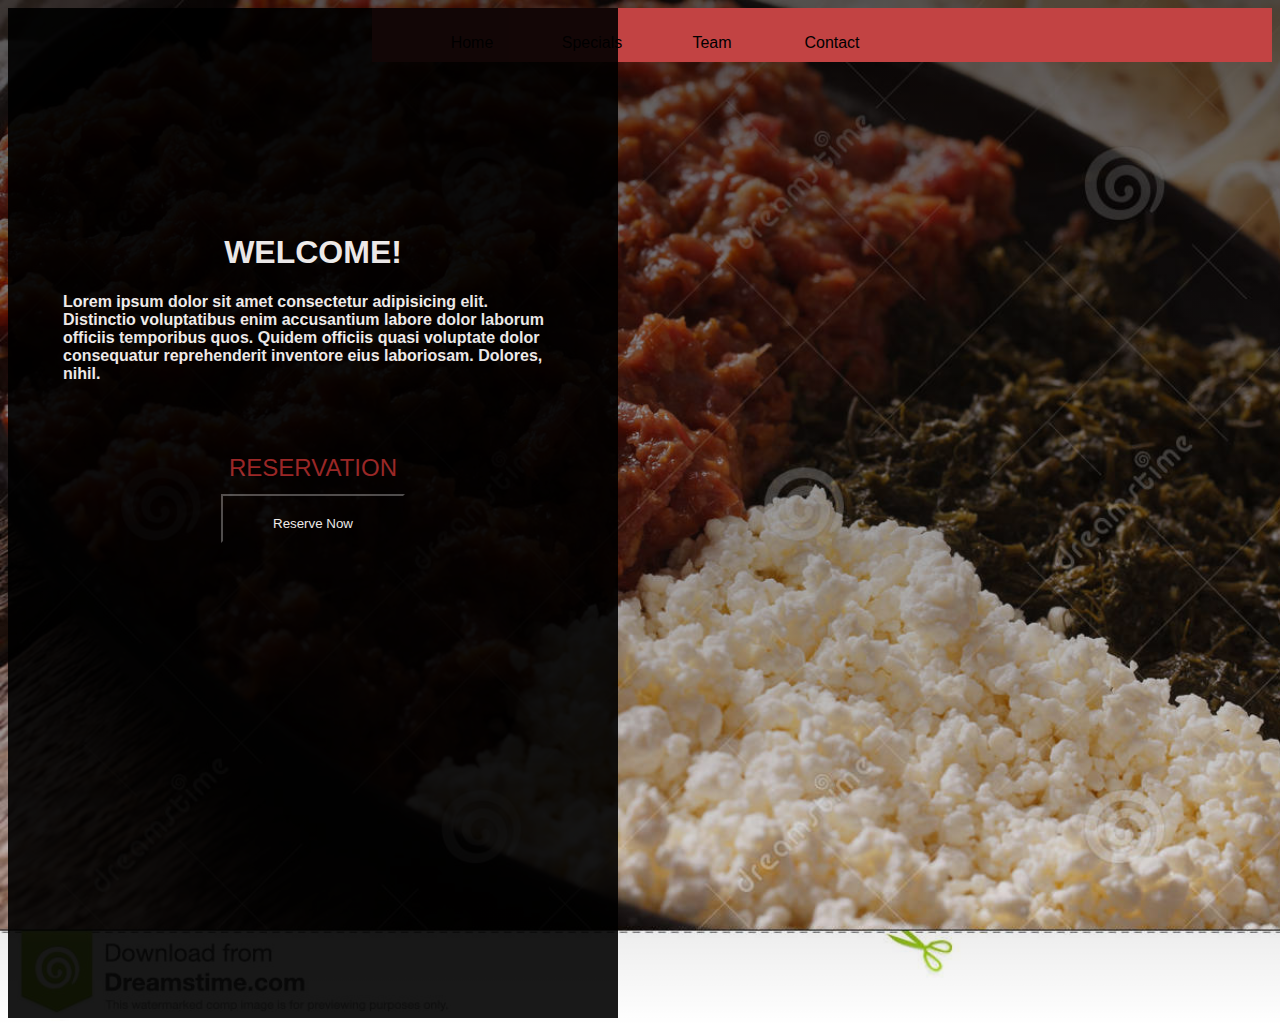
==== index.html @ cfab6712 "first commit" ====
<html>
    <head>
        <link rel="stylesheet" href="style.css">
        <link rel="stylesheet" href="Specials.html">
        <link rel="stylesheet" href="Team.html">
        <link rel="stylesheet" href="Contact.html">

        <body>
            <div class="landing">
                <ul type = "none">
                    <li><a href="">Home</a></li>
                    <li><a href="Specials.html">Specials</a></li>
                    <li><a href="Team.html">Team</a></li>
                    <li><a href="Contact.html">Contact</a></li>
                </ul>

            </div>
            <div class="welcome">
                <h1>welcome!</h1>
                <h4>Lorem ipsum dolor sit amet consectetur adipisicing elit. Distinctio voluptatibus enim accusantium labore dolor laborum officiis temporibus quos. Quidem officiis quasi voluptate dolor consequatur reprehenderit inventore eius laboriosam. Dolores, nihil.</h4>
                <h2>Reservation</h2>
                <div class="reserve">
                    <form action="" method="POST">
                        <input type="button" value="Reserve Now">
                    </form>
                </div>
            </div>
        </body>
    </head>
</html>
---- style.css ----
body{
    font-family:'Lucida Sans', 'Lucida Sans Regular', 'Lucida Grande', 'Lucida Sans Unicode', Geneva, Verdana, sans-serif;
    color:white;
    background:linear-gradient(rgba(0,0,0,0.65),rgba(0,0,0,0.38),rgba(0,0,0,0)) , url(kitfoo.jpg) no-repeat;
    background-size: cover;

}
.landing{width: 900px;
    float: right;
    
    background-color: rgb(194, 67, 67);

}
.landing ul li{
   width: 120px;
   float: left;
   margin: 10px auto;
   text-align: center;
}
.landing ul li a { text-decoration: none;
    color: black;
    font-family: 'Lucida Sans', 'Lucida Sans Regular', 'Lucida Grande', 'Lucida Sans Unicode', Geneva, Verdana, sans-serif;
}
.landing ul li :hover{
    background-color: red;
}
.landing ul li a :hover{
    color: green;
}
.welcome {
    width: 500;
    height: 900;
    background-color: black;
    opacity: 0.9;
    padding: 55px;
}
.welcome h1{
    text-align: center;
    text-transform: uppercase;
    font-weight: 100px;
    padding-top: 150px;

}
.welcome h2{
    text-align: center;
    text-transform: uppercase;
    font-weight: normal;
    margin: 40 px auto;
    padding-top: 50px;
    color: brown;
}
.reserve form,input[
    type="button"
]
{
    background-color: black;
    color: white;
    padding: 10px;
    margin: -14px auto;
    padding-left: 50px;
    padding-right: 50px;
    text-align: center;
    padding-top: 20px;
}
form, input[type="button"]:hover {
    background-color:brown;

}
.wrapper h1 {
    color: brown;
    background-color: rgb(179, 127, 127);
    text-align: center;

}
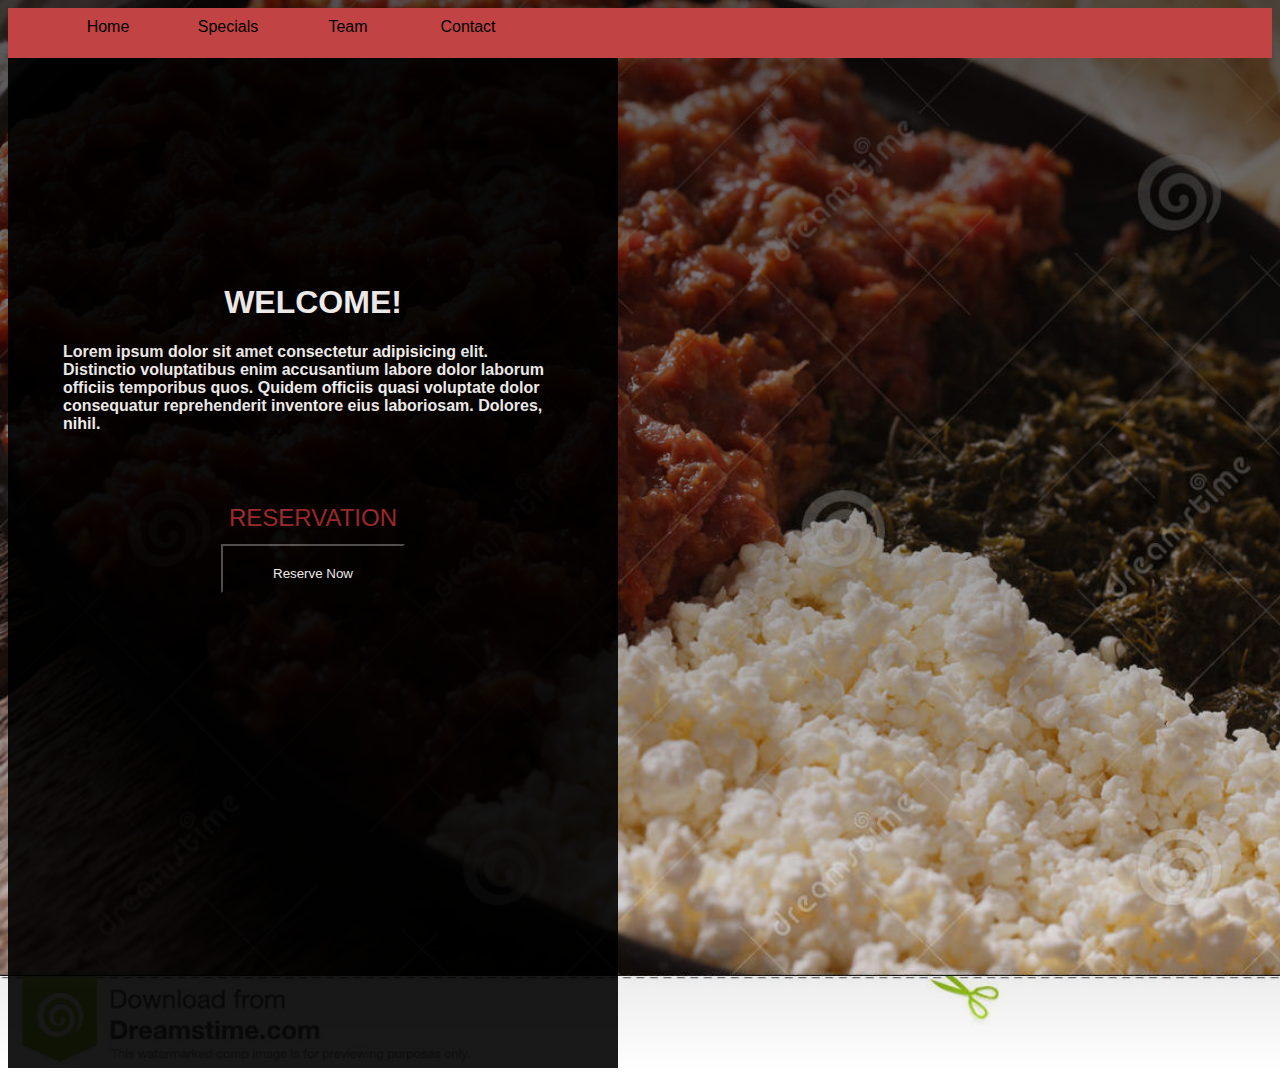
==== commit b792e027: "nav bar added" ====
--- a/index.html
+++ b/index.html
@@ -1,29 +1,28 @@
 <html>
     <head>
         <link rel="stylesheet" href="style.css">
-        <link rel="stylesheet" href="Specials.html">
-        <link rel="stylesheet" href="Team.html">
-        <link rel="stylesheet" href="Contact.html">
-
         <body>
-            <div class="landing">
-                <ul type = "none">
-                    <li><a href="">Home</a></li>
-                    <li><a href="Specials.html">Specials</a></li>
-                    <li><a href="Team.html">Team</a></li>
-                    <li><a href="Contact.html">Contact</a></li>
-                </ul>
-
+            <div>
+                <div class="landing">
+                    <ul type = "none">
+                        <li><a href="index.html">Home</a></li>
+                        <li><a href="Specials.html">Specials</a></li>
+                        <li><a href="Team.html">Team</a></li>
+                        <li><a href="Contact.html">Contact</a></li>
+                    </ul>
+                </div>
             </div>
-            <div class="welcome">
-                <h1>welcome!</h1>
-                <h4>Lorem ipsum dolor sit amet consectetur adipisicing elit. Distinctio voluptatibus enim accusantium labore dolor laborum officiis temporibus quos. Quidem officiis quasi voluptate dolor consequatur reprehenderit inventore eius laboriosam. Dolores, nihil.</h4>
-                <h2>Reservation</h2>
-                <div class="reserve">
-                    <form action="" method="POST">
-                        <input type="button" value="Reserve Now">
-                    </form>
-                </div>
+            <div class="mar">
+                <div class="welcome">
+                    <h1>welcome!</h1>
+                    <h4>Lorem ipsum dolor sit amet consectetur adipisicing elit. Distinctio voluptatibus enim accusantium labore dolor laborum officiis temporibus quos. Quidem officiis quasi voluptate dolor consequatur reprehenderit inventore eius laboriosam. Dolores, nihil.</h4>
+                    <h2>Reservation</h2>
+                    <div class="reserve">
+                        <form action="" method="POST">
+                            <input type="button" value="Reserve Now">
+                        </form>
+                    </div>
+                </div>  
             </div>
         </body>
     </head>
--- a/style.css
+++ b/style.css
@@ -5,11 +5,10 @@
     background-size: cover;
 
 }
-.landing{width: 900px;
-    float: right;
-    
+.landing{
+    width: 100%;
+    height:50px;   
     background-color: rgb(194, 67, 67);
-
 }
 .landing ul li{
    width: 120px;
